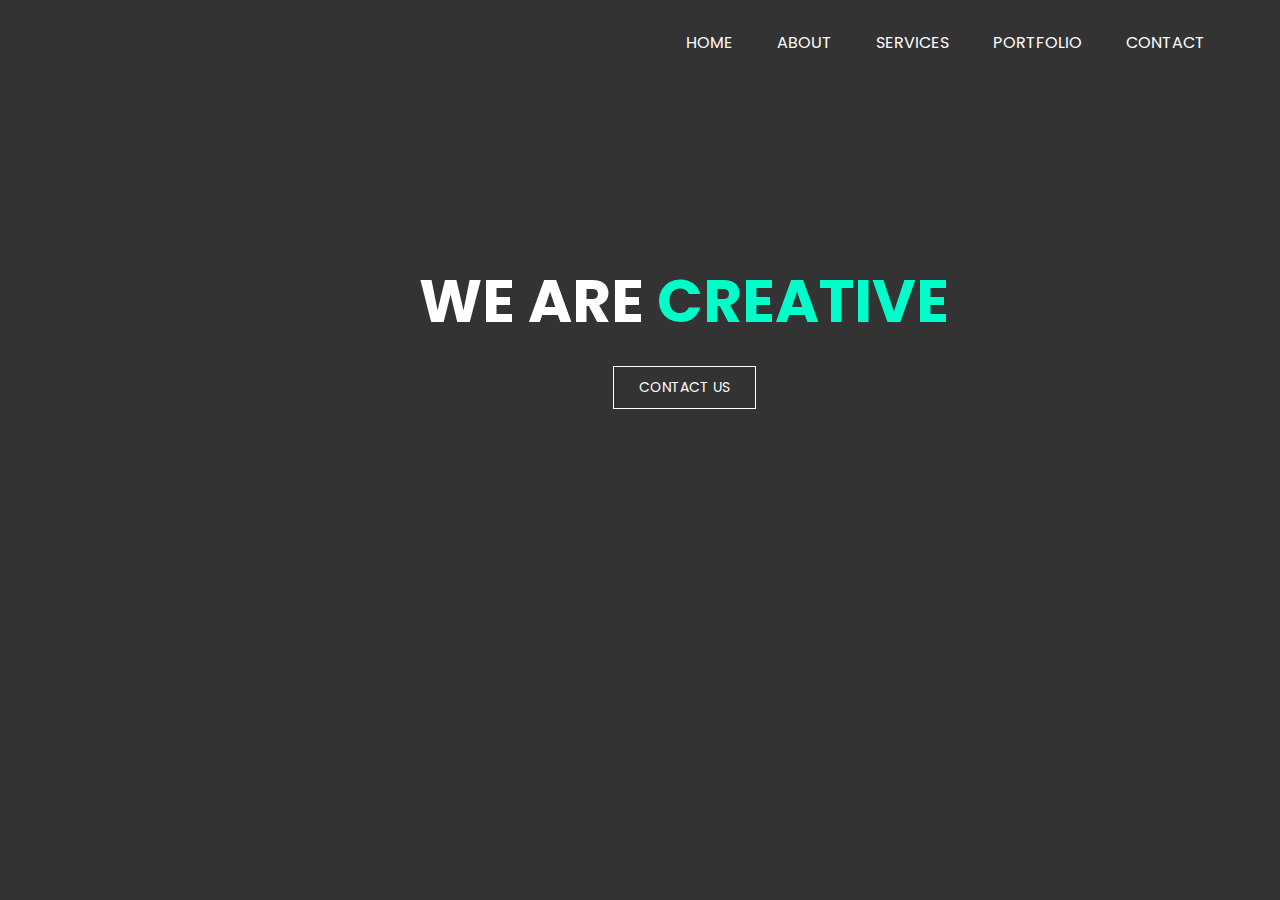
==== index.html @ 8443a83f "front page" ====
<!DOCTYPE html>
<!--Code by Divinector (www.divinectorweb.com)-->
<html lang="en">
<head>
    <meta charset="UTF-8">
    <title>How to Create responsive Homepage</title>
    <link href="https://fonts.googleapis.com/css2?family=Poppins:wght@400;600;700;900&display=swap" rel="stylesheet">
    <link rel="stylesheet" href="index.css">    
</head>
<body>
    <header>
    <div class="wrapper">
        <div class="logo">
            <img src="https://i.postimg.cc/mg4rWBmv/logo.png" alt="">
        </div>
<ul class="nav-area">
<li><a href="#">Home</a></li>
<li><a href="#">About</a></li>
<li><a href="#">Services</a></li>
<li><a href="#">Portfolio</a></li>
<li><a href="#">Contact</a></li>
</ul>
</div>
<div class="welcome-text">
        <h1>
We are <span>Creative</span></h1>
<a href="#">Contact US</a>
    </div>
</header>

</body>
</html>
---- index.css ----
* {
	margin: 0;
	padding: 0;
}
body {
	font-family: 'Poppins', sans-serif;
}
.wrapper {
	width: 1170px;
	margin: auto;
}
header {
	background: linear-gradient(rgba(0, 0, 0, 0.8), rgba(0, 0, 0, 0.8)), url();
	height: 100vh;
	-webkit-background-size: cover;
	background-size: cover;
	background-position: center center;
	position: relative;
}
.nav-area {
	float: right;
	list-style: none;
	margin-top: 30px;
}
.nav-area li {
	display: inline-block;
}
.nav-area li a {
	color: #fff;
	text-decoration: none;
	padding: 5px 20px;
	font-family: poppins;
	font-size: 16px;
	text-transform: uppercase;
}
.nav-area li a:hover {
	background: #fff;
	color: #333;
}
.logo {
	float: left;
}
.logo img {
	width: 100%;
	padding: 15px 0;
}
.welcome-text {
	position: absolute;
	width: 600px;
	height: 300px;
	margin: 20% 30%;
	text-align: center;
}
.welcome-text h1 {
	text-align: center;
	color: #fff;
	text-transform: uppercase;
	font-size: 60px;
}
.welcome-text h1 span {
	color: #00fecb;
}
.welcome-text a {
	border: 1px solid #fff;
	padding: 10px 25px;
	text-decoration: none;
	text-transform: uppercase;
	font-size: 14px;
	margin-top: 20px;
	display: inline-block;
	color: #fff;
}
.welcome-text a:hover {
	background: #fff;
	color: #333;
}
/*resposive*/

@media (max-width:600px) {
	.wrapper {
		width: 100%;
	}
	.logo {
		float: none;
		width: 50%;
		text-align: center;
		margin: auto;
	}
	img {
		width:0 ;
	}
	.nav-area {
		float: none;
		margin-top: 0;
	}
	.nav-area li a {
		padding: 5px;
		font-size: 11px;
	}
	.nav-area {
		text-align: center;
	}
	.welcome-text {
		width: 100%;
		height: auto;
		margin: 30% 0;
	}
	.welcome-text h1 {
		font-size: 30px;
	}
}
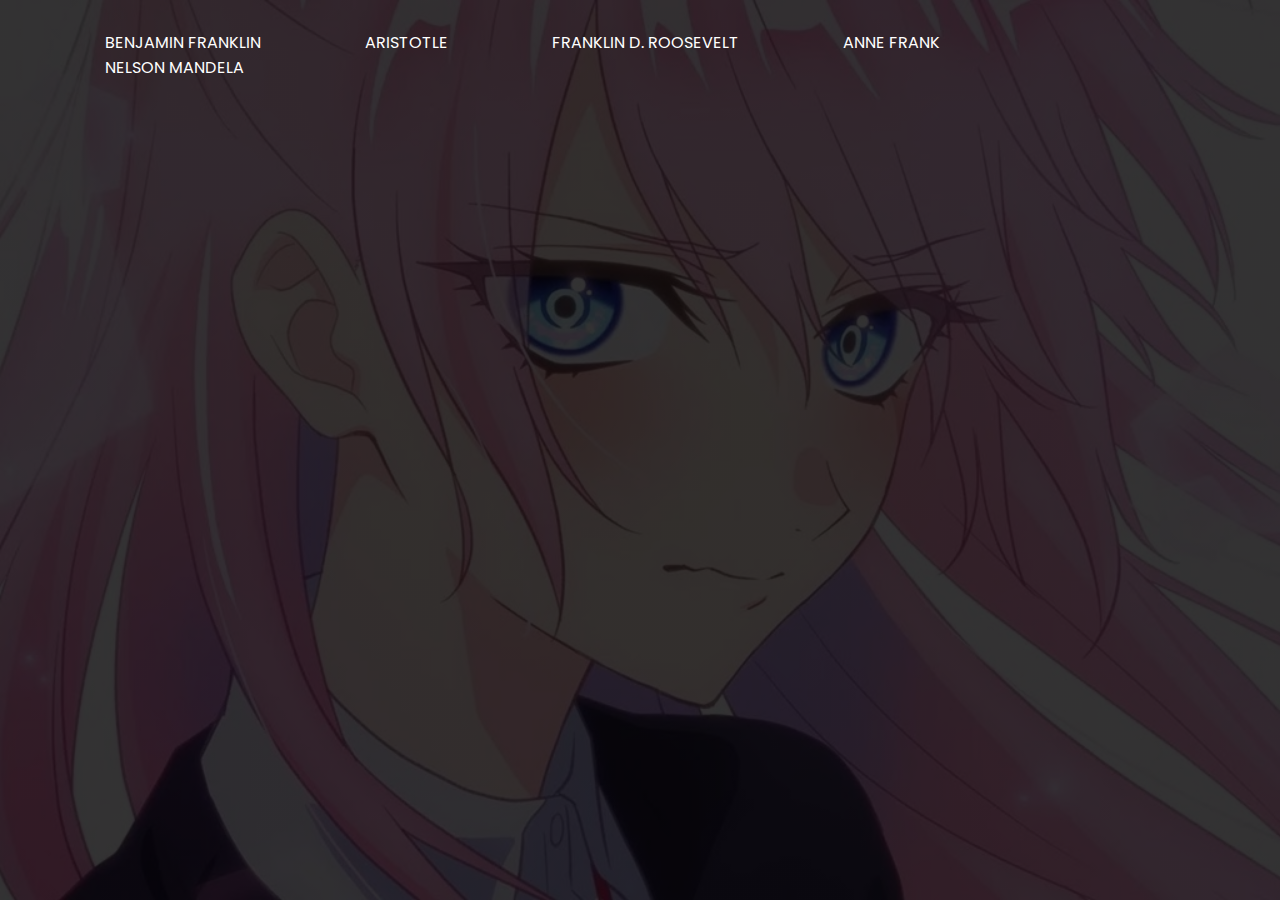
==== commit b1862760: "fainal" ====
--- a/index.html
+++ b/index.html
@@ -1,5 +1,4 @@
 <!DOCTYPE html>
-<!--Code by Divinector (www.divinectorweb.com)-->
 <html lang="en">
 <head>
     <meta charset="UTF-8">
@@ -10,21 +9,15 @@
 <body>
     <header>
     <div class="wrapper">
-        <div class="logo">
-            <img src="https://i.postimg.cc/mg4rWBmv/logo.png" alt="">
-        </div>
 <ul class="nav-area">
-<li><a href="#">Home</a></li>
-<li><a href="#">About</a></li>
-<li><a href="#">Services</a></li>
-<li><a href="#">Portfolio</a></li>
-<li><a href="#">Contact</a></li>
+<li><a href="BF.html">Benjamin Franklin</a></li>
+<li><a href="ARISTOTLE.html">Aristotle</a></li>
+<li><a href="FDR.html">Franklin D. Roosevelt</a></li>
+<li><a href="anne.html">Anne Frank</a></li>
+<li><a href="nelson.html">Nelson Mandela</a></li>
 </ul>
 </div>
 <div class="welcome-text">
-        <h1>
-We are <span>Creative</span></h1>
-<a href="#">Contact US</a>
     </div>
 </header>
 
--- a/index.css
+++ b/index.css
@@ -10,7 +10,7 @@
 	margin: auto;
 }
 header {
-	background: linear-gradient(rgba(0, 0, 0, 0.8), rgba(0, 0, 0, 0.8)), url();
+	background: linear-gradient(rgba(0, 0, 0, 0.8), rgba(0, 0, 0, 0.8)), url(BG.jpg);
 	height: 100vh;
 	-webkit-background-size: cover;
 	background-size: cover;
@@ -28,7 +28,7 @@
 .nav-area li a {
 	color: #fff;
 	text-decoration: none;
-	padding: 5px 20px;
+	padding: 5px 50px;
 	font-family: poppins;
 	font-size: 16px;
 	text-transform: uppercase;
@@ -36,13 +36,6 @@
 .nav-area li a:hover {
 	background: #fff;
 	color: #333;
-}
-.logo {
-	float: left;
-}
-.logo img {
-	width: 100%;
-	padding: 15px 0;
 }
 .welcome-text {
 	position: absolute;
@@ -80,12 +73,7 @@
 	.wrapper {
 		width: 100%;
 	}
-	.logo {
-		float: none;
-		width: 50%;
-		text-align: center;
-		margin: auto;
-	}
+
 	img {
 		width:0 ;
 	}
